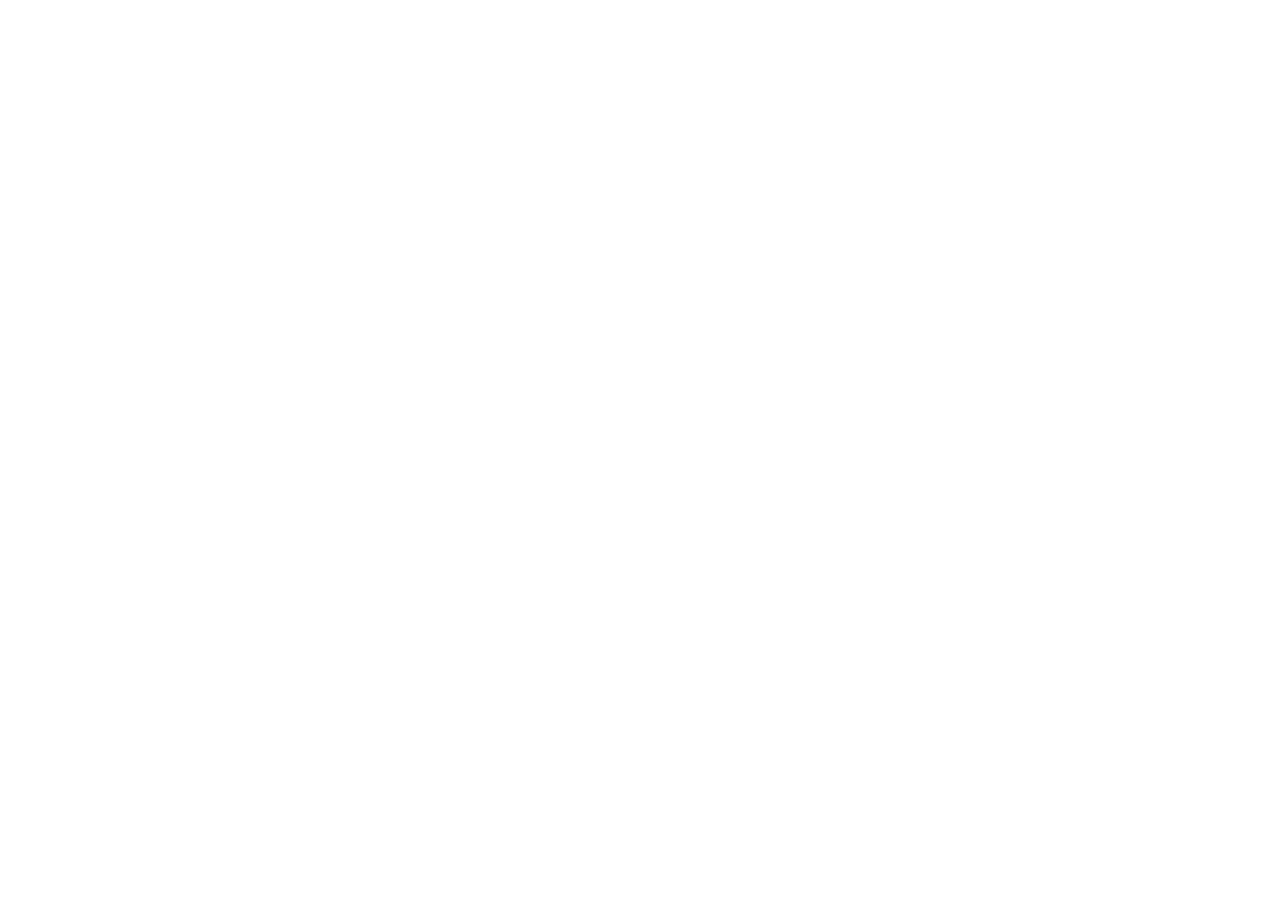
==== website/pages/currency.html @ 99a773c1 "strart the length page and his utilities" ====
<!doctype html>
<html>
<head>
    <title>PandaUnits - Volume</title>
    <meta charset="UTF-8">
    <meta name="description" content="currency converter">
    <meta name="author" content="William Pelletier">
    <link rel="stylesheet" type="text/css" href="../css/menu.css">
    <link rel="stylesheet" type="text/css" href="../css/title.css">

</head>

<body>


    
</body>
</html>
---- website/css/menu.css ----
.nav {

    width: 100%;
    float: left;



}


.sidebar {



    position:absolute;
    top: 150px;
    left: 10px;
    
    
    


}

.menubar {

    margin:     0;
    padding:    8px;
    height:     21px;
   



}

.menubar li {

    display: inline;


}

.button {



    text-decoration: none;

}
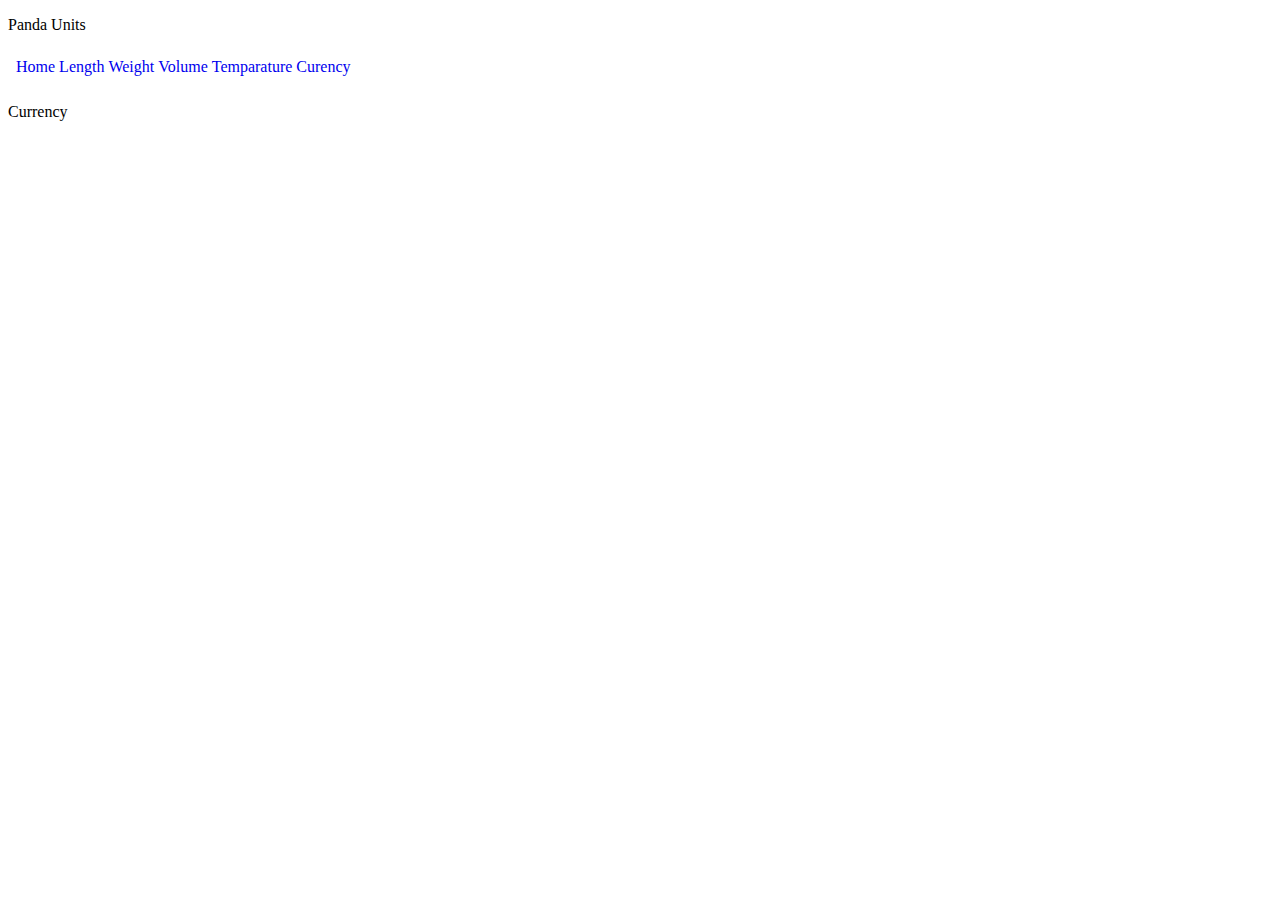
==== commit ca7361d5: "add the base of each html pages" ====
--- a/website/pages/currency.html
+++ b/website/pages/currency.html
@@ -12,7 +12,27 @@
 
 <body>
 
+    <header>        
+        <p class="site-title">Panda Units </p>
+    </header>
 
+    <nav>
+        <ul class="menubar">
+            <li><a class="button" href="../.">Home</a></li>
+            <li><a class="button" href="./length.html" id="blength">Length</a></li>
+            <li><a class="button" href="./weight.html">Weight</a></li>
+            <li><a class="button" href="./volume.html">Volume</a></li>
+            <li><a class="button" href="./temparature.html">Temparature</a></li>
+            <li><a class="button" href="./currency.html">Curency</a></li>
+        </ul>
+    </nav>
+
+
+    <section class="content">
+
+        <p class="section-title">Currency</p>
+        
+    </section>
     
 </body>
 </html>